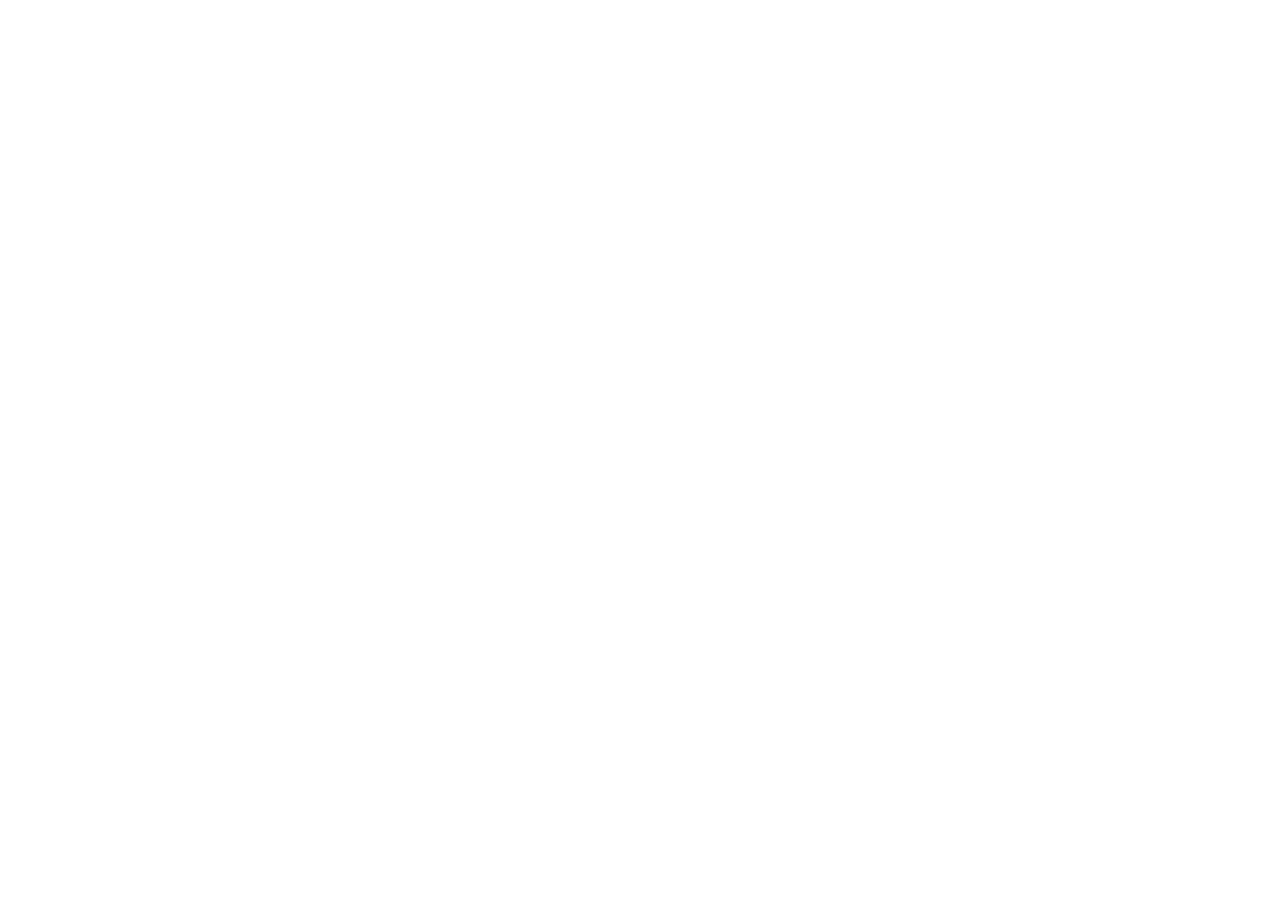
==== index.html @ 3951b609 "First Commit" ====
<!DOCTYPE html>
<html lang="en">
<head>
    <meta charset="UTF-8">
    <meta http-equiv="X-UA-Compatible" content="IE=edge">
    <meta name="viewport" content="width=device-width, initial-scale=1.0">
    <title>Document</title>
</head>
<body>
    
</body>
</html>
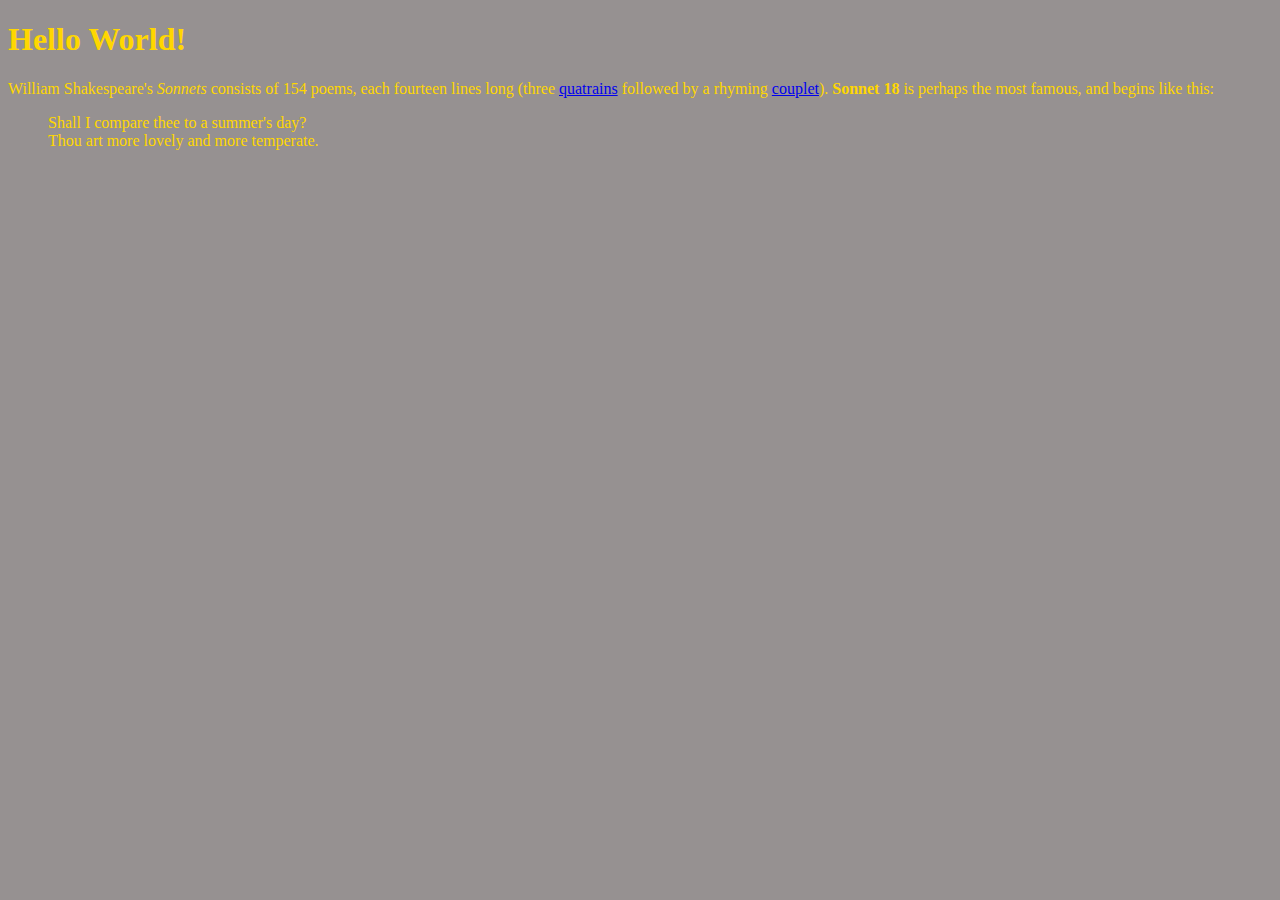
==== commit 76402911: "Add some styling and HTML elements" ====
--- a/index.html
+++ b/index.html
@@ -4,9 +4,24 @@
     <meta charset="UTF-8">
     <meta http-equiv="X-UA-Compatible" content="IE=edge">
     <meta name="viewport" content="width=device-width, initial-scale=1.0">
-    <title>Document</title>
+    <title>My Website</title>
+    <link rel="stylesheet" href="style.css">
 </head>
 <body>
-    
+    <h1>Hello World!</h1>
+    <p>
+        William Shakespeare's <em>Sonnets</em> consists of 154
+        poems, each fourteen lines long (three <a href="https://en.wikipedia.org/wiki/Quatrain">
+        quatrains</a> followed by a rhyming 
+        <a href="https://en.wikipedia.org/wiki/Couplet">couplet</a>).
+        <strong>Sonnet 18</strong> is perhaps the most famous, and begins like
+        this:
+    </p>
+    <blockquote>
+        <p>
+            Shall I compare thee to a summer's day?<br>
+            Thou art more lovely and more temperate.
+        </p>
+    </blockquote>
 </body>
 </html>--- a/style.css
+++ b/style.css
@@ -0,0 +1,8 @@
+*{
+    background-color: rgb(150, 145, 145);
+}
+
+body{
+    font-family: cursive;
+    color: gold;
+}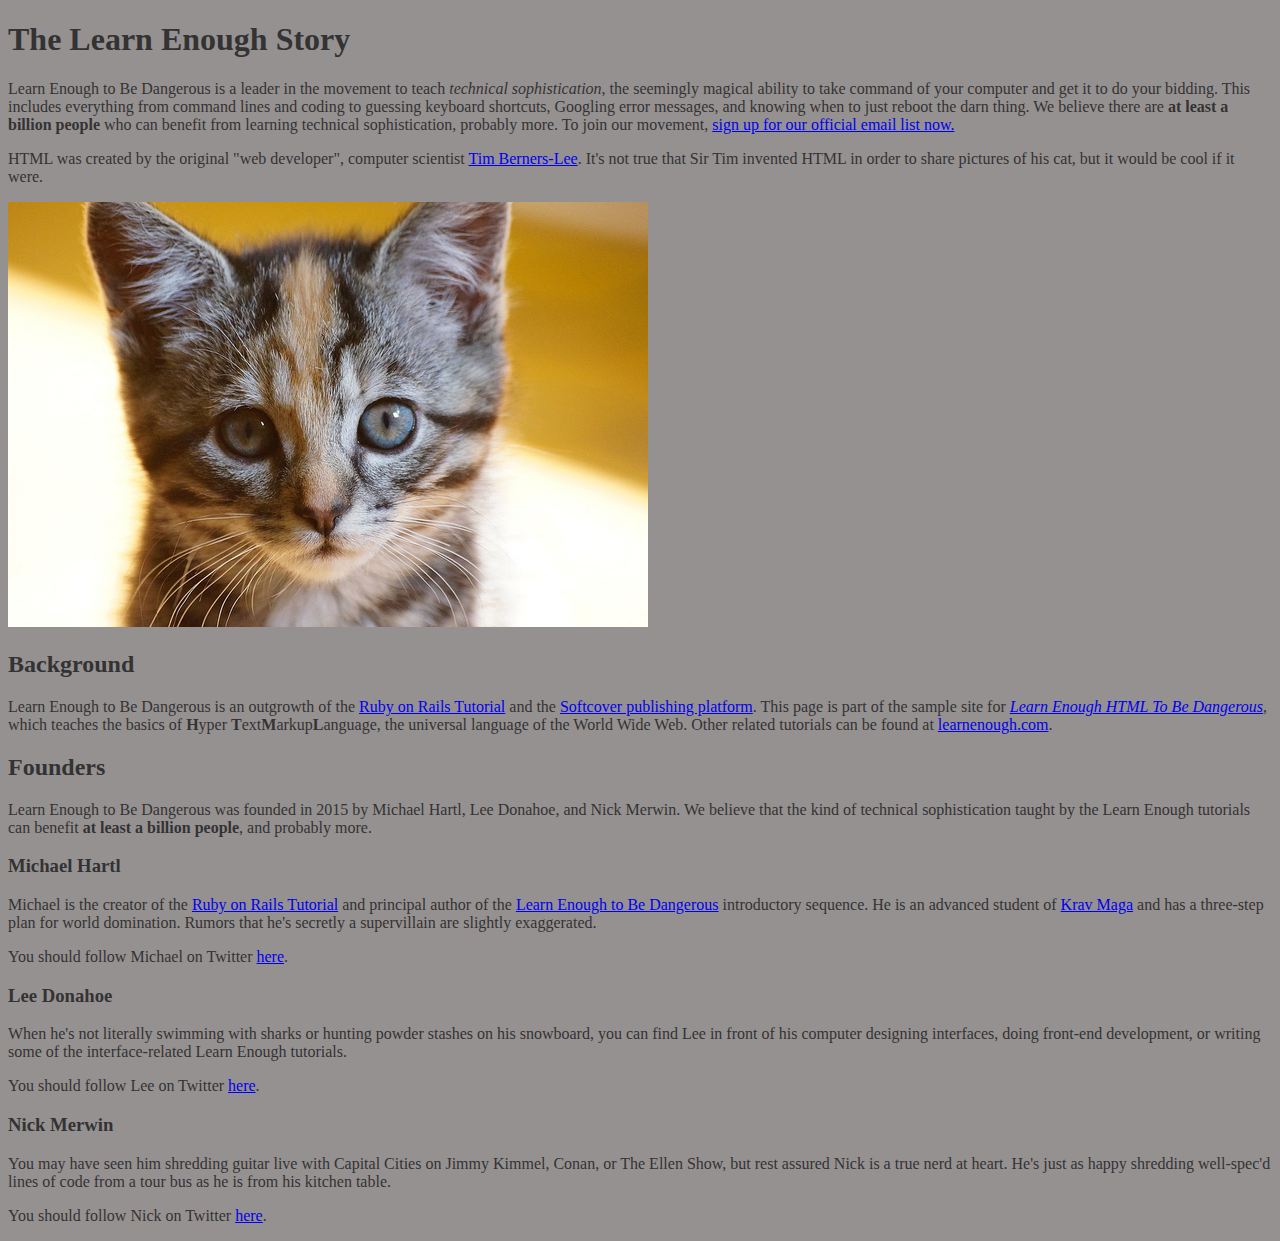
==== commit a2723cdf: "Working on it" ====
--- a/index.html
+++ b/index.html
@@ -1,27 +1,96 @@
 <!DOCTYPE html>
 <html lang="en">
+
 <head>
-    <meta charset="UTF-8">
-    <meta http-equiv="X-UA-Compatible" content="IE=edge">
-    <meta name="viewport" content="width=device-width, initial-scale=1.0">
-    <title>My Website</title>
-    <link rel="stylesheet" href="style.css">
+    <meta charset="UTF-8" />
+    <meta http-equiv="X-UA-Compatible" content="IE=edge" />
+    <meta name="viewport" content="width=device-width, initial-scale=1.0" />
+    <title>Learn Enough To Be Dangerous</title>
+    <link rel="stylesheet" href="style.css" />
 </head>
+
 <body>
-    <h1>Hello World!</h1>
+    <h1>The Learn Enough Story</h1>
     <p>
-        William Shakespeare's <em>Sonnets</em> consists of 154
-        poems, each fourteen lines long (three <a href="https://en.wikipedia.org/wiki/Quatrain">
-        quatrains</a> followed by a rhyming 
-        <a href="https://en.wikipedia.org/wiki/Couplet">couplet</a>).
-        <strong>Sonnet 18</strong> is perhaps the most famous, and begins like
-        this:
+        Learn Enough to Be Dangerous is a leader in the movement to teach
+        <em>technical sophistication</em>, the seemingly magical ability to take
+        command of your computer and get it to do your bidding. This includes
+        everything from command lines and coding to guessing keyboard shortcuts,
+        Googling error messages, and knowing when to just reboot the darn thing.
+        We believe there are <strong>at least a billion people</strong> who can
+        benefit from learning technical sophistication, probably more. To join our
+        movement,
+        <a href="http://learnenough.com/email">sign up for our official email list now.</a>
     </p>
-    <blockquote>
-        <p>
-            Shall I compare thee to a summer's day?<br>
-            Thou art more lovely and more temperate.
-        </p>
-    </blockquote>
+    <p>
+        HTML was created by the original "web developer", computer
+        scientist
+        <a href="https://en.wikipedia.org/wiki/Tim_Berners-Lee">Tim
+            Berners-Lee</a>. It's not true that Sir Tim invented HTML in
+        order to
+        share pictures of his cat, but it would be cool if it were.
+    </p>
+    <img src="/Images/kitten.jpg" alt="An adorable kitten">
+    </p>
+    <h2>Background</h2>
+    <p>
+        Learn Enough to Be Dangerous is an outgrowth of the
+        <a href="https://railstutorial.org/">Ruby on Rails Tutorial</a> and the
+        <a href="https://www.softcover.io/">Softcover publishing platform</a>.
+        This page is part of the sample site for
+        <a href="https://www.leanenough.com/html">
+            <em>Learn Enough HTML To Be Dangerous</em></a>, which teaches the basics of <strong>H</strong>yper
+        <strong>T</strong>ext<strong>M</strong>arkup<strong>L</strong>anguage, the
+        universal language of the World Wide Web. Other related tutorials can be
+        found at <a href="https://www.learnenough.com/">learnenough.com</a>.
+    </p>
+    <h2>Founders</h2>
+    <p>
+        Learn Enough to Be Dangerous was founded in 2015 by Michael Hartl, Lee
+        Donahoe, and Nick Merwin. We believe that the kind of technical
+        sophistication taught by the Learn Enough tutorials can benefit
+        <strong>at least a billion people</strong>, and probably more.
+    </p>
+    <h3>Michael Hartl</h3>
+    <p>
+        Michael is the creator of the
+        <a href="https://www.railstutorial.org/" target="_blank" rel="noopener noreferer">
+            Ruby on Rails Tutorial</a>
+        and principal author of the
+        <a href="https://www.learnenough.com/">Learn Enough to Be Dangerous</a>
+        introductory sequence. He is an advanced student of
+        <a href="https://www.kravmaga.com/">Krav Maga</a> and has a three-step
+        plan for world domination. Rumors that he's secretly a supervillain are
+        slightly exaggerated.
+    </p>
+    <p>
+        You should follow Michael on Twitter <a href="https://twitter.com/mhartl">here</a>.
+    </p>
+    <h3>Lee Donahoe</h3>
+    <p>
+        When he's not literally swimming with sharks or hunting powder
+        stashes
+        on his snowboard, you can find Lee in front of his computer
+        designing
+        interfaces, doing front-end development, or writing some of the
+        interface-related Learn Enough tutorials.
+    </p>
+    <p>
+        You should follow Lee on Twitter <a href="https://twitter.com/leedonahoe">here</a>.
+    </p>
+    <h3>Nick Merwin</h3>
+    <p>
+        You may have seen him shredding guitar live with Capital Cities
+        on Jimmy
+        Kimmel, Conan, or The Ellen Show, but rest assured Nick is a
+        true nerd
+        at heart. He's just as happy shredding well-spec'd lines of code
+        from a
+        tour bus as he is from his kitchen table.
+    </p>
+    <p>
+        You should follow Nick on Twitter <a href="https://twitter.com/nickmerwin">here</a>.
+    </p>
 </body>
+
 </html>--- a/style.css
+++ b/style.css
@@ -4,5 +4,5 @@
 
 body{
     font-family: cursive;
-    color: gold;
+    color: rgb(51, 51, 51);
 }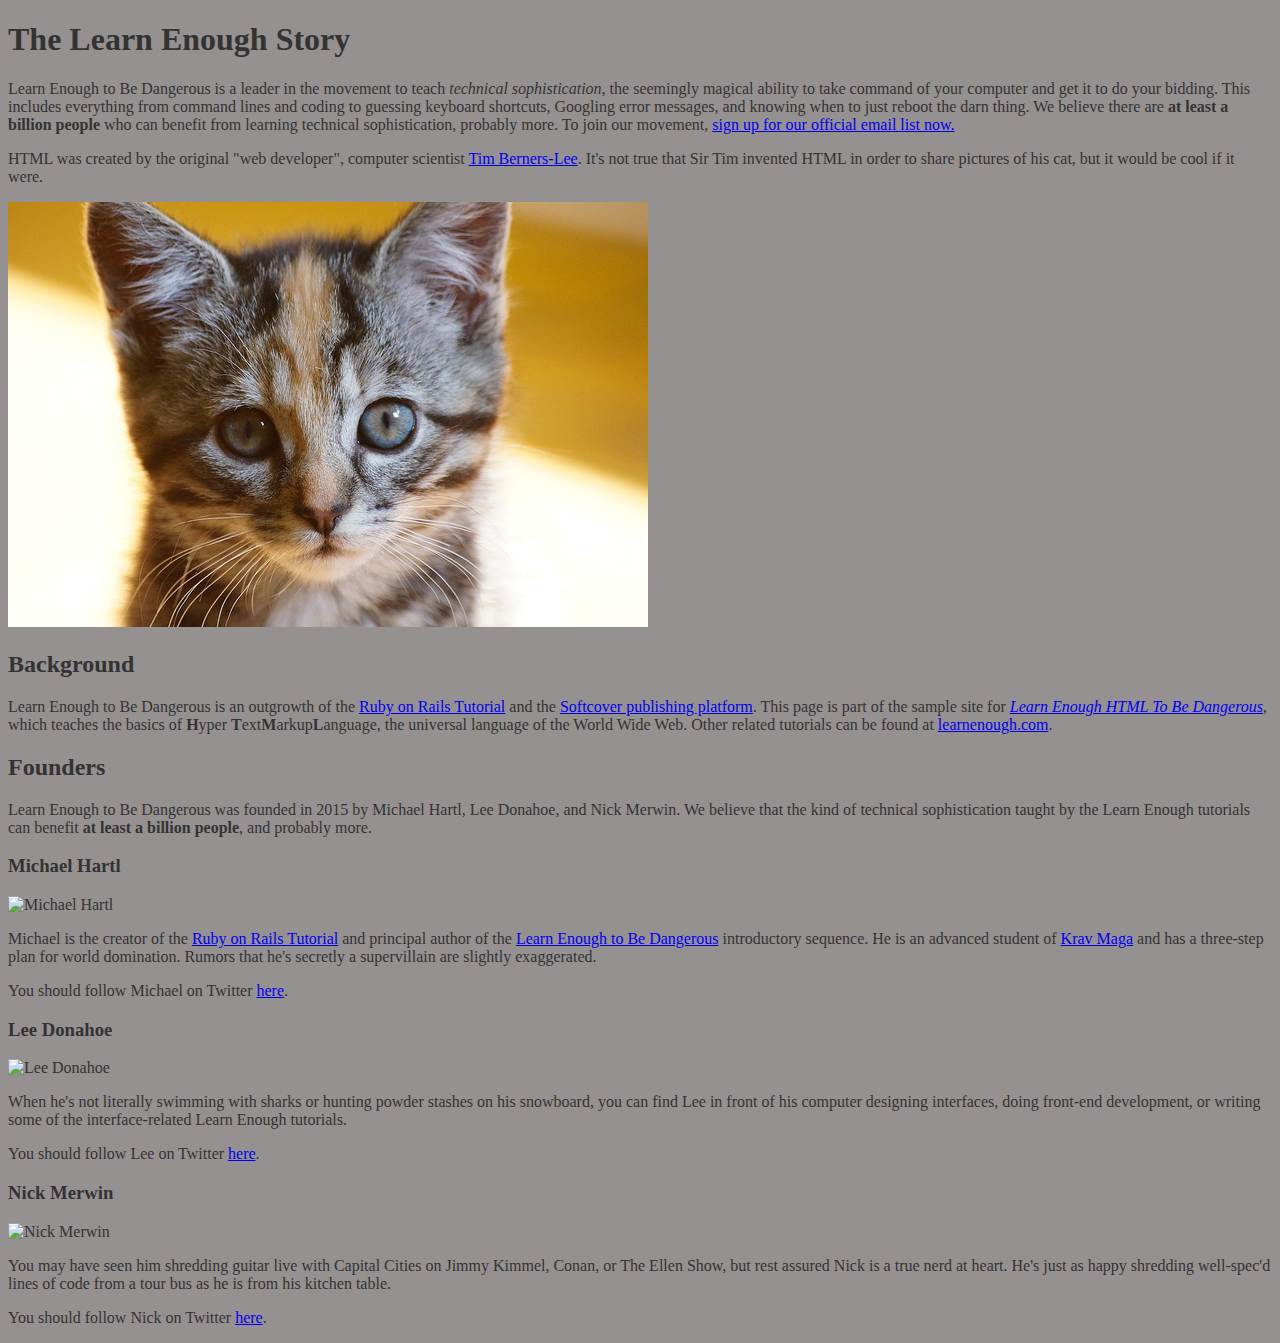
==== commit 04329802: "Some Work Done" ====
--- a/index.html
+++ b/index.html
@@ -30,7 +30,7 @@
         order to
         share pictures of his cat, but it would be cool if it were.
     </p>
-    <img src="/Images/kitten.jpg" alt="An adorable kitten">
+    <a href="https://www.flickr.com/photos/deborah_s_perspective/14144861329"><img src="/Images/kitten.jpg" alt="An adorable kitten"></a>
     </p>
     <h2>Background</h2>
     <p>
@@ -52,6 +52,7 @@
         <strong>at least a billion people</strong>, and probably more.
     </p>
     <h3>Michael Hartl</h3>
+    <img src="https://gravatar.com/avatar/ffda7d145b83c4b118f982401f962ca6?s=150" alt="Michael Hartl">
     <p>
         Michael is the creator of the
         <a href="https://www.railstutorial.org/" target="_blank" rel="noopener noreferer">
@@ -67,6 +68,7 @@
         You should follow Michael on Twitter <a href="https://twitter.com/mhartl">here</a>.
     </p>
     <h3>Lee Donahoe</h3>
+    <img src="https://gravatar.com/avatar/b65522a6f3a6899705d119d7aa232a6d?s=150" alt="Lee Donahoe">
     <p>
         When he's not literally swimming with sharks or hunting powder
         stashes
@@ -79,6 +81,7 @@
         You should follow Lee on Twitter <a href="https://twitter.com/leedonahoe">here</a>.
     </p>
     <h3>Nick Merwin</h3>
+    <img src="https://gravatar.com/avatar/e2d6ce2ba5c1b6d674ae8ff2b3b45d23?s=150" alt="Nick Merwin">
     <p>
         You may have seen him shredding guitar live with Capital Cities
         on Jimmy
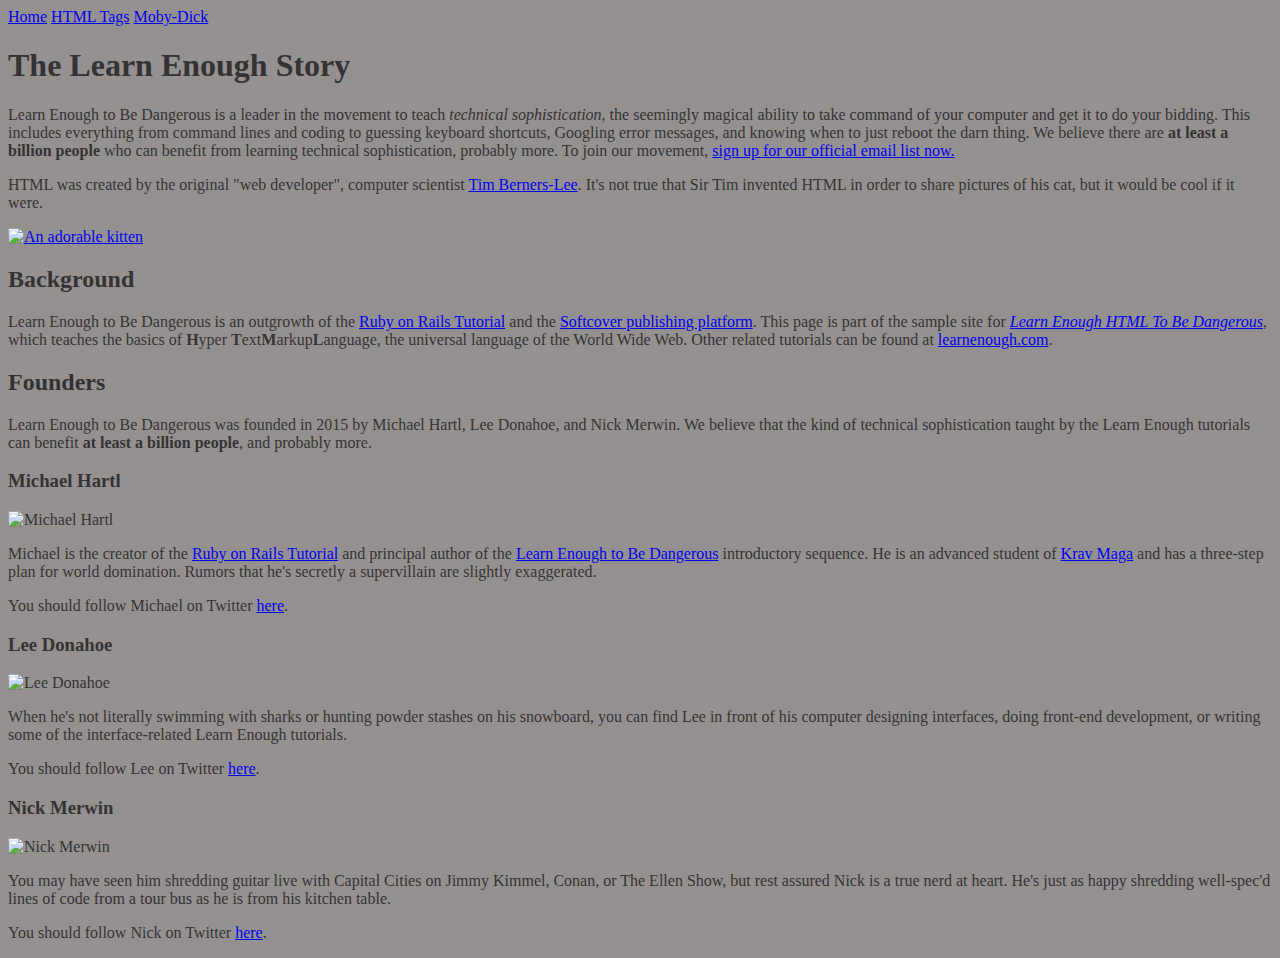
==== commit 2209d595: "New Page and some navigation" ====
--- a/index.html
+++ b/index.html
@@ -10,6 +10,11 @@
 </head>
 
 <body>
+    <div>
+        <a href="index.html">Home</a>
+        <a href="tags.html">HTML Tags</a>
+        <a href="moby_dick.html">Moby-Dick</a>
+    </div>
     <h1>The Learn Enough Story</h1>
     <p>
         Learn Enough to Be Dangerous is a leader in the movement to teach
@@ -30,7 +35,7 @@
         order to
         share pictures of his cat, but it would be cool if it were.
     </p>
-    <a href="https://www.flickr.com/photos/deborah_s_perspective/14144861329"><img src="/Images/kitten.jpg" alt="An adorable kitten"></a>
+    <a href="https://www.flickr.com/photos/deborah_s_perspective/14144861329"><img src="/images/kitten.jpg" alt="An adorable kitten"></a>
     </p>
     <h2>Background</h2>
     <p>
--- a/style.css
+++ b/style.css
@@ -5,4 +5,9 @@
 body{
     font-family: cursive;
     color: rgb(51, 51, 51);
+}
+
+#rex{
+    width: 150px;
+    height: 110px;   
 }